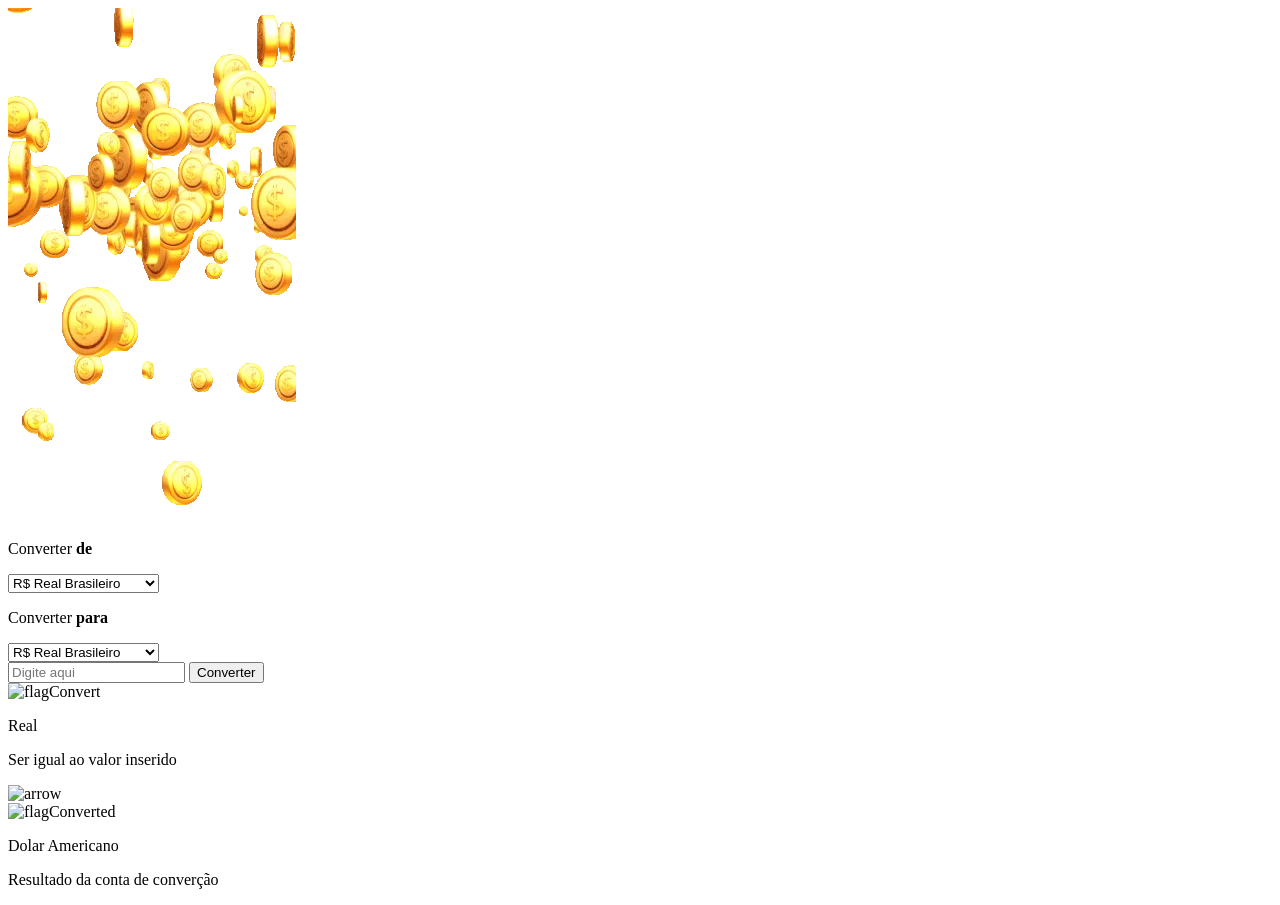
==== Refazendo/index.html @ fd38f394 "criando os arquivos e codando o html" ====
<!DOCTYPE html>
<html lang="en">

<head>
    <meta charset="UTF-8">
    <meta name="viewport" content="width=device-width, initial-scale=1.0">
    <title>Conversor de Moedas</title>
    <link rel="stylesheet" href="./stylesheet.css">
</head>

<body>
    <main class="container">
        <img src="./Assets/Dinherio explodindo.webp" alt="money-explosion">
        <section class="currencyToConvert">
            <p>Converter <b>de</b></p>
            <select name="currencyConvert" id="currency">
                <option value="real">R$ Real Brasileiro</option>
                <option value="dollar">US$ Dolar Americano</option>
                <option value="euro">R$ Euro</option>
            </select>

        </section>

        <section class="convertedCurrency">
            <p>Converter <b>para</b></p>
            <select name="currencyConverted" id="currency">
                <option value="real">R$ Real Brasileiro</option>
                <option value="dollar">US$ Dolar Americano</option>
                <option value="euro">R$ Euro</option>
            </select>
        </section>

        <input class="currencyValue" type="number" placeholder="Digite aqui">

        <button class="converted_button">Converter</button>

        <section class="infConverted">
            <div id="valueConvert">
            <img src="" alt="flagConvert">
            <p class="nCurrencyConvert">Real</p>
            <p class="valueCurrencyConvert">Ser igual ao valor inserido</p>
            </div>
            <img src="" alt="arrow">
            <div id="valeuConverted">
                <img src="" alt="flagConverted">
                <p class="nCurrencyConverted">Dolar Americano</p>
                <p class="valueConverted">Resultado da conta de converção</p>
            </div>

        </section>
    </main>
</body>

<script src="./script.js"></script>

</html>
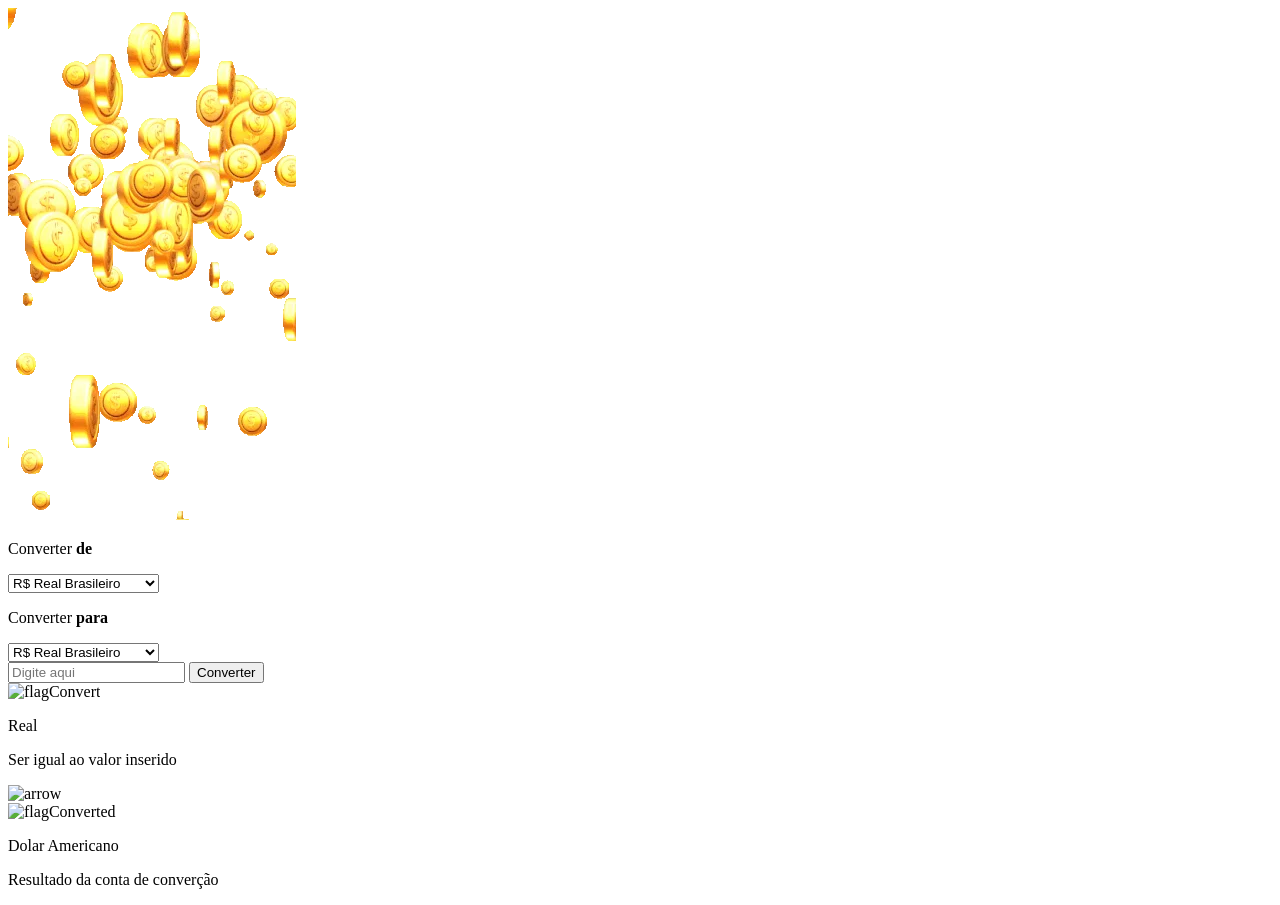
==== commit b0244e5d: "finalizando o html" ====
--- a/Refazendo/index.html
+++ b/Refazendo/index.html
@@ -1,6 +1,5 @@
 <!DOCTYPE html>
 <html lang="en">
-
 <head>
     <meta charset="UTF-8">
     <meta name="viewport" content="width=device-width, initial-scale=1.0">
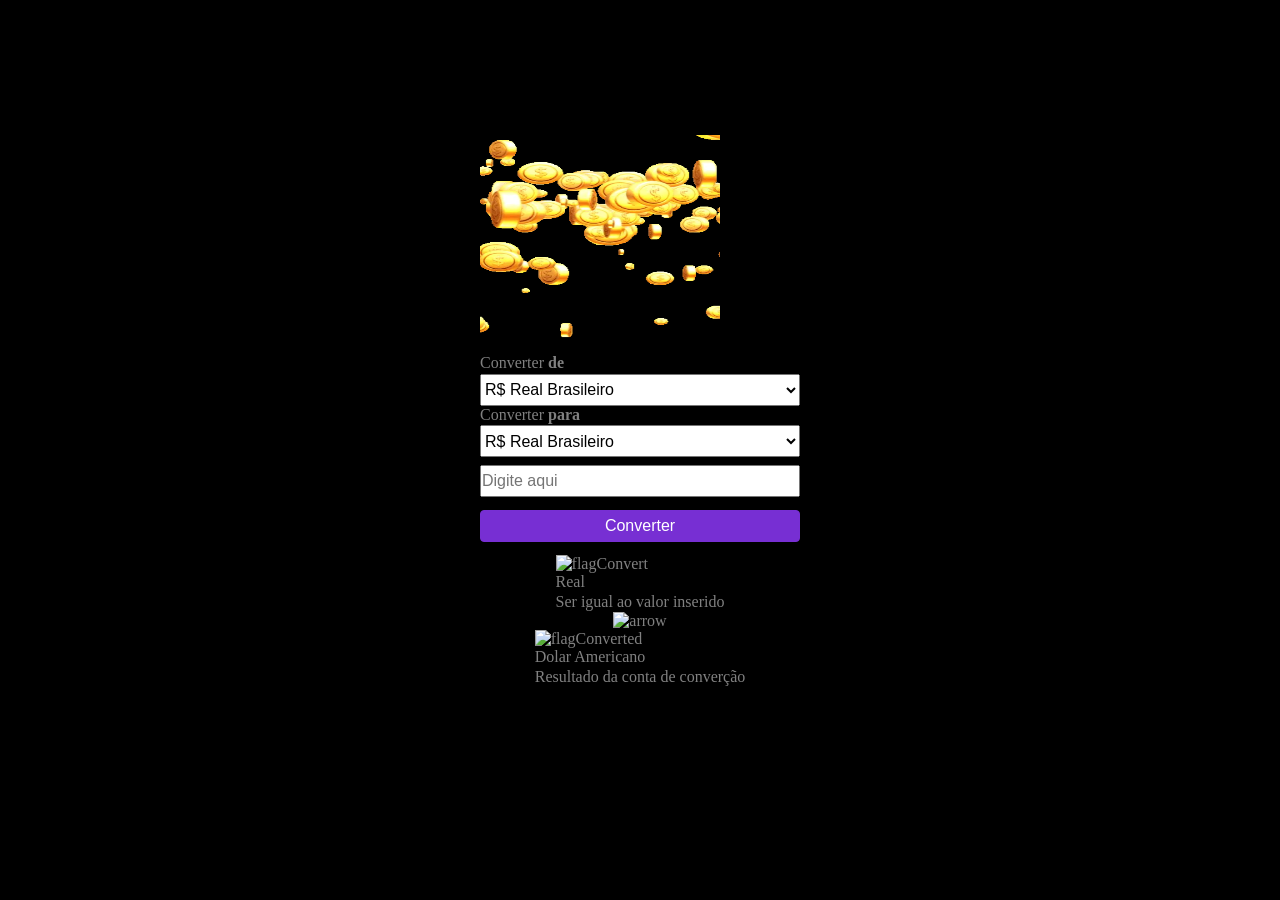
==== commit e65e42d7: "edição no html e iniciando o css" ====
--- a/Refazendo/index.html
+++ b/Refazendo/index.html
@@ -9,10 +9,10 @@
 
 <body>
     <main class="container">
-        <img src="./Assets/Dinherio explodindo.webp" alt="money-explosion">
+        <img id="imgLogo"src="./Assets/Dinherio explodindo.webp" alt="money-explosion">
         <section class="currencyToConvert">
             <p>Converter <b>de</b></p>
-            <select name="currencyConvert" id="currency">
+            <select name="currencyConvert" id="currencyConvert">
                 <option value="real">R$ Real Brasileiro</option>
                 <option value="dollar">US$ Dolar Americano</option>
                 <option value="euro">R$ Euro</option>
@@ -22,7 +22,7 @@
 
         <section class="convertedCurrency">
             <p>Converter <b>para</b></p>
-            <select name="currencyConverted" id="currency">
+            <select name="currencyConverted" id="currencyConverted">
                 <option value="real">R$ Real Brasileiro</option>
                 <option value="dollar">US$ Dolar Americano</option>
                 <option value="euro">R$ Euro</option>
--- a/Refazendo/stylesheet.css
+++ b/Refazendo/stylesheet.css
@@ -0,0 +1,57 @@
+* {
+    margin: 0;
+    padding: 0;
+    box-sizing: border-box;
+    color: grey;
+    font-size: 16px;
+}
+
+body {
+    background-color: black;
+    display: flex;
+    justify-content: center;
+    align-items: center;
+    margin-top: 15vh;
+}
+
+.container {
+    display: flex;
+    flex-direction: column;
+}
+
+#imgLogo {
+    width: 15rem;
+    height: 13rem;
+    margin-bottom: .7rem;
+}
+
+p {
+    margin-bottom: 0.1rem;
+}
+
+#currencyConverted {
+    margin-bottom: .5rem;
+}
+
+select,
+input {
+    height: 2rem;
+    width: 20rem;
+    color: black;
+}
+
+.converted_button {
+    height: 2rem;
+    color: #fff;
+    background-color: rgba(119, 47, 211, 1);
+    margin: .8rem 0;
+    border: 1px solid rgba(119, 47, 211, 1);
+    border-radius: .25rem;
+}
+
+.infConverted {
+    display: flex;
+    flex-direction: column;
+    justify-content: center;
+    align-items: center;
+}
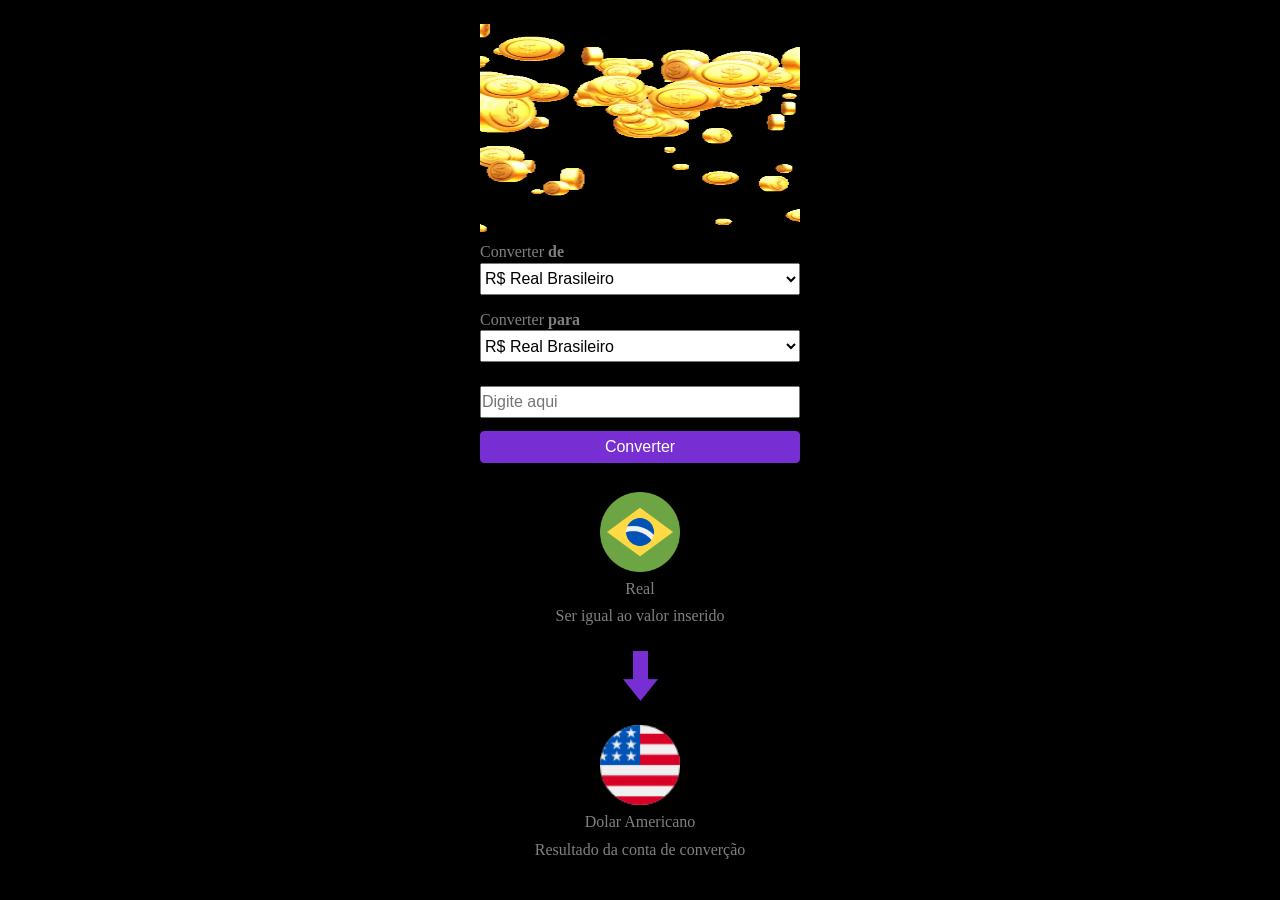
==== commit 586bdb21: "css finalizado" ====
--- a/Refazendo/index.html
+++ b/Refazendo/index.html
@@ -1,5 +1,6 @@
 <!DOCTYPE html>
 <html lang="en">
+
 <head>
     <meta charset="UTF-8">
     <meta name="viewport" content="width=device-width, initial-scale=1.0">
@@ -9,7 +10,7 @@
 
 <body>
     <main class="container">
-        <img id="imgLogo"src="./Assets/Dinherio explodindo.webp" alt="money-explosion">
+        <img id="imgLogo" src="./Assets/Dinherio explodindo.webp" alt="money-explosion">
         <section class="currencyToConvert">
             <p>Converter <b>de</b></p>
             <select name="currencyConvert" id="currencyConvert">
@@ -31,17 +32,17 @@
 
         <input class="currencyValue" type="number" placeholder="Digite aqui">
 
-        <button class="converted_button">Converter</button>
+        <button onclick="conta" class="converted_button">Converter</button>
 
         <section class="infConverted">
             <div id="valueConvert">
-            <img src="" alt="flagConvert">
-            <p class="nCurrencyConvert">Real</p>
-            <p class="valueCurrencyConvert">Ser igual ao valor inserido</p>
+                <img id="flagConvert" src="./Assets/Real.png" alt="flagConvert">
+                <p class="nCurrencyConvert">Real</p>
+                <p class="valueCurrencyConvert">Ser igual ao valor inserido</p>
             </div>
-            <img src="" alt="arrow">
+            <img id="imgArrow" src="./Assets/Arrow.png" alt="arrow">
             <div id="valeuConverted">
-                <img src="" alt="flagConverted">
+                <img id="flagConverted" src="./Assets/Dollar.png" alt="flagConverted">
                 <p class="nCurrencyConverted">Dolar Americano</p>
                 <p class="valueConverted">Resultado da conta de converção</p>
             </div>
--- a/Refazendo/stylesheet.css
+++ b/Refazendo/stylesheet.css
@@ -11,7 +11,8 @@
     display: flex;
     justify-content: center;
     align-items: center;
-    margin-top: 15vh;
+    width: 100vw;
+    height: 100vh;
 }
 
 .container {
@@ -20,9 +21,13 @@
 }
 
 #imgLogo {
-    width: 15rem;
+    width: 20rem;
     height: 13rem;
     margin-bottom: .7rem;
+}
+
+.currencyToConvert {
+    margin-bottom: 1rem;
 }
 
 p {
@@ -40,6 +45,10 @@
     color: black;
 }
 
+input {
+    margin-top: 1rem;
+}
+
 .converted_button {
     height: 2rem;
     color: #fff;
@@ -54,4 +63,30 @@
     flex-direction: column;
     justify-content: center;
     align-items: center;
+}
+
+#flagConvert,
+#flagConverted,
+.imgArrow {
+    width: 5rem;
+}
+
+#valueConvert{
+    margin: 1rem 0;
+    display: flex;
+    flex-direction: column;
+    align-items: center;
+    gap: .5rem;
+}
+
+#imgArrow {
+    margin: .5rem;
+}
+
+#valeuConverted{
+    margin: 1rem 0;
+    display: flex;
+    flex-direction: column;
+    align-items: center;
+    gap: .5rem;
 }
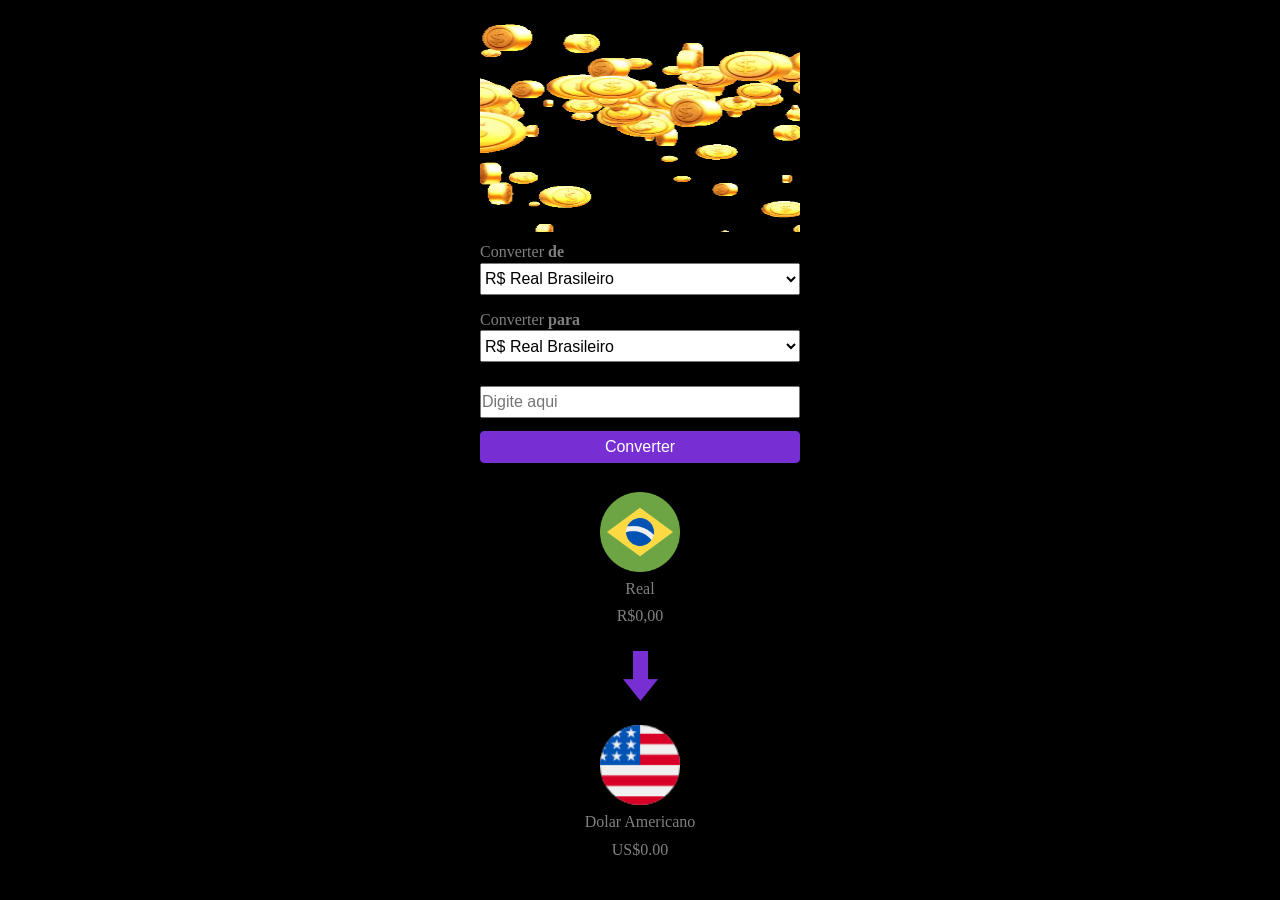
==== commit 1ac719a0: "INICIO DO JAVASCRIPT" ====
--- a/Refazendo/index.html
+++ b/Refazendo/index.html
@@ -13,7 +13,7 @@
         <img id="imgLogo" src="./Assets/Dinherio explodindo.webp" alt="money-explosion">
         <section class="currencyToConvert">
             <p>Converter <b>de</b></p>
-            <select name="currencyConvert" id="currencyConvert">
+            <select onchange="changeCurrencyConvert()" name="currencyConvert" id="currencyConvert">
                 <option value="real">R$ Real Brasileiro</option>
                 <option value="dollar">US$ Dolar Americano</option>
                 <option value="euro">R$ Euro</option>
@@ -21,7 +21,8 @@
 
         </section>
 
-        <section class="convertedCurrency">
+        <section
+        onchange="changeConvertedCurrency()" class="convertedCurrency">
             <p>Converter <b>para</b></p>
             <select name="currencyConverted" id="currencyConverted">
                 <option value="real">R$ Real Brasileiro</option>
@@ -32,19 +33,19 @@
 
         <input class="currencyValue" type="number" placeholder="Digite aqui">
 
-        <button onclick="conta" class="converted_button">Converter</button>
+        <button onclick="conta()" class="converted_button">Converter</button>
 
         <section class="infConverted">
             <div id="valueConvert">
                 <img id="flagConvert" src="./Assets/Real.png" alt="flagConvert">
                 <p class="nCurrencyConvert">Real</p>
-                <p class="valueCurrencyConvert">Ser igual ao valor inserido</p>
+                <p class="valueCurrencyConvert">R$0,00</p>
             </div>
             <img id="imgArrow" src="./Assets/Arrow.png" alt="arrow">
             <div id="valeuConverted">
                 <img id="flagConverted" src="./Assets/Dollar.png" alt="flagConverted">
                 <p class="nCurrencyConverted">Dolar Americano</p>
-                <p class="valueConverted">Resultado da conta de converção</p>
+                <p class="valueConverted">US$0.00</p>
             </div>
 
         </section>
